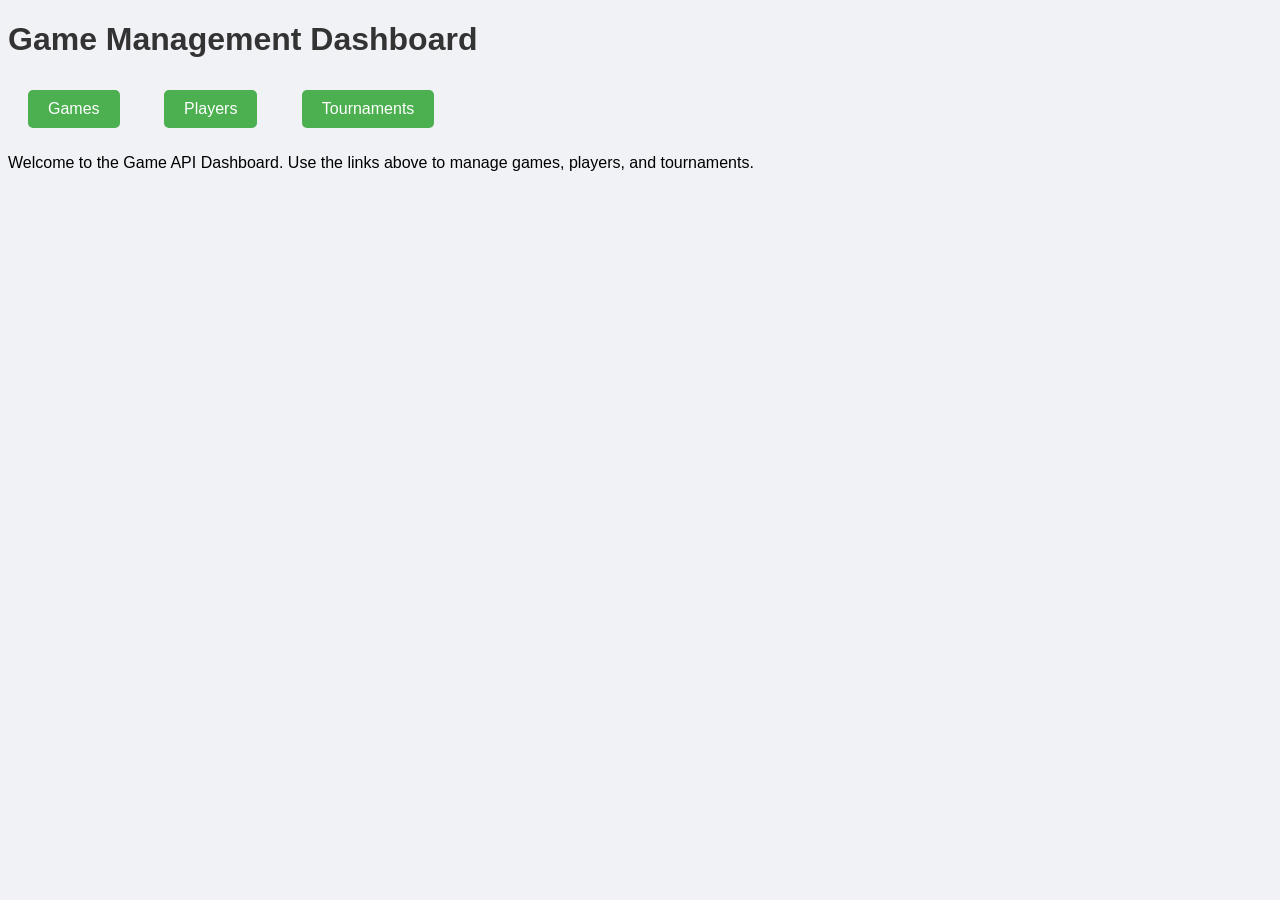
==== src/main/resources/templates/home/index.html @ f8bed46e "Added a basic index page, and a controller to reach it" ====
<!DOCTYPE html>
<html xmlns:th="http://www.thymeleaf.org">
<head>
    <meta charset="UTF-8">
    <title>Game Management Dashboard</title>
    <style>
        body { font-family: Arial, sans-serif; background: #f0f2f5; }
        h1 { color: #333; }
        nav a {
            display: inline-block;
            margin: 10px 20px;
            padding: 10px 20px;
            background: #4CAF50;
            color: white;
            text-decoration: none;
            border-radius: 5px;
        }
        nav a:hover { background: #45a049; }
    </style>
</head>
<body>
<h1>Game Management Dashboard</h1>
<nav>
    <a th:href="@{/games}">Games</a>
    <a th:href="@{/players}">Players</a>
    <a th:href="@{/tournaments}">Tournaments</a>
</nav>
<p>Welcome to the Game API Dashboard. Use the links above to manage games, players, and tournaments.</p>
</body>
</html>
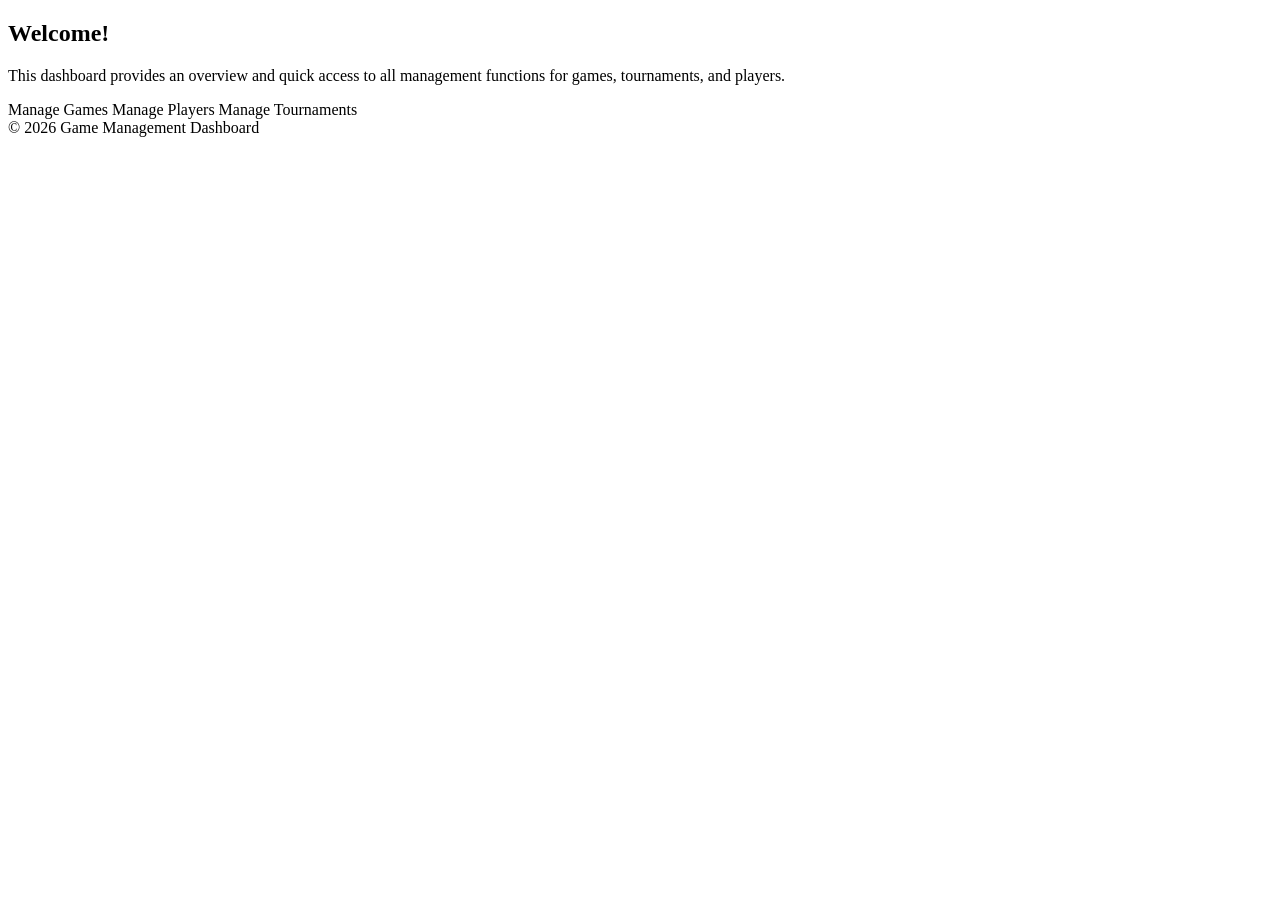
==== commit c63a03bd: "Got the first page working for games, still need to work on the enrollment featuers however" ====
--- a/src/main/resources/templates/home/index.html
+++ b/src/main/resources/templates/home/index.html
@@ -3,28 +3,27 @@
 <head>
     <meta charset="UTF-8">
     <title>Game Management Dashboard</title>
-    <style>
-        body { font-family: Arial, sans-serif; background: #f0f2f5; }
-        h1 { color: #333; }
-        nav a {
-            display: inline-block;
-            margin: 10px 20px;
-            padding: 10px 20px;
-            background: #4CAF50;
-            color: white;
-            text-decoration: none;
-            border-radius: 5px;
-        }
-        nav a:hover { background: #45a049; }
-    </style>
+    <link rel="stylesheet" th:href="@{/css/style.css}">
 </head>
 <body>
-<h1>Game Management Dashboard</h1>
-<nav>
-    <a th:href="@{/games}">Games</a>
-    <a th:href="@{/players}">Players</a>
-    <a th:href="@{/tournaments}">Tournaments</a>
-</nav>
-<p>Welcome to the Game API Dashboard. Use the links above to manage games, players, and tournaments.</p>
+
+<div th:replace="~{fragments/header :: header}"></div>
+
+<main>
+    <div class="card">
+        <h2>Welcome!</h2>
+        <p class="text-muted">This dashboard provides an overview and quick access to all management functions for games, tournaments, and players.</p>
+        <div class="mt-2">
+            <a class="btn" th:href="@{/games}">Manage Games</a>
+            <a class="btn" th:href="@{/players}">Manage Players</a>
+            <a class="btn" th:href="@{/tournaments}">Manage Tournaments</a>
+        </div>
+    </div>
+</main>
+
+<footer>
+    &copy; 2026 Game Management Dashboard
+</footer>
+
 </body>
 </html>
